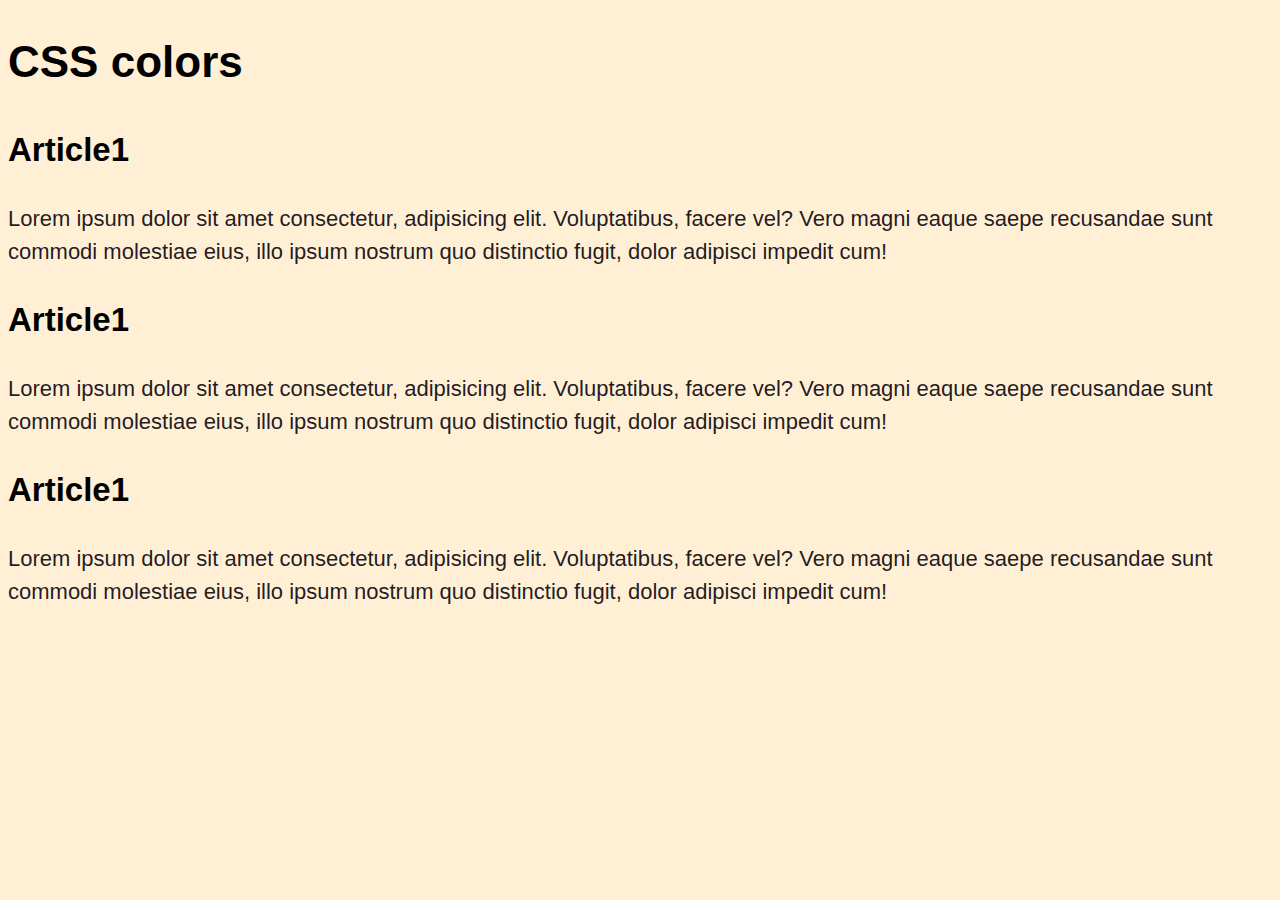
==== lesson3/index.html @ 7e468439 "colors" ====
<!DOCTYPE html>
<html lang="en">

<head>

    <meta charset="UTF-8">
    <meta name="author" content="Hamed miri">
    <meta name="description" content="is a file to learn color in css!">
    <title>Css colors</title>
    <link rel="stylesheet" href="./style.css">

</head>

<body>
    <h1>CSS colors</h1>
    <article>
        <h2>Article1</h2>
        <p>
            Lorem ipsum dolor sit amet consectetur, adipisicing elit. Voluptatibus, facere vel? Vero magni eaque saepe recusandae sunt commodi molestiae eius, illo ipsum nostrum quo distinctio fugit, dolor adipisci impedit cum!
        </p>

    </article>

    <article>
        <h2>Article1</h2>
        <p>
            Lorem ipsum dolor sit amet consectetur, adipisicing elit. Voluptatibus, facere vel? Vero magni eaque saepe recusandae sunt commodi molestiae eius, illo ipsum nostrum quo distinctio fugit, dolor adipisci impedit cum!
        </p>

    </article>

    <article>
        <h2>Article1</h2>
        <p>
            Lorem ipsum dolor sit amet consectetur, adipisicing elit. Voluptatibus, facere vel? Vero magni eaque saepe recusandae sunt commodi molestiae eius, illo ipsum nostrum quo distinctio fugit, dolor adipisci impedit cum!
        </p>

    </article>
    
</body>

</html>
---- lesson3/style.css ----
body {
    font-size: 22px;
    font-family: Arial, Helvetica, sans-serif;
    line-height: 1.5;
    background-color: papayawhip;
    color: rgb(0,0,0);
}

p {
    color: rgba(4, 1, 10, 0.9);
}
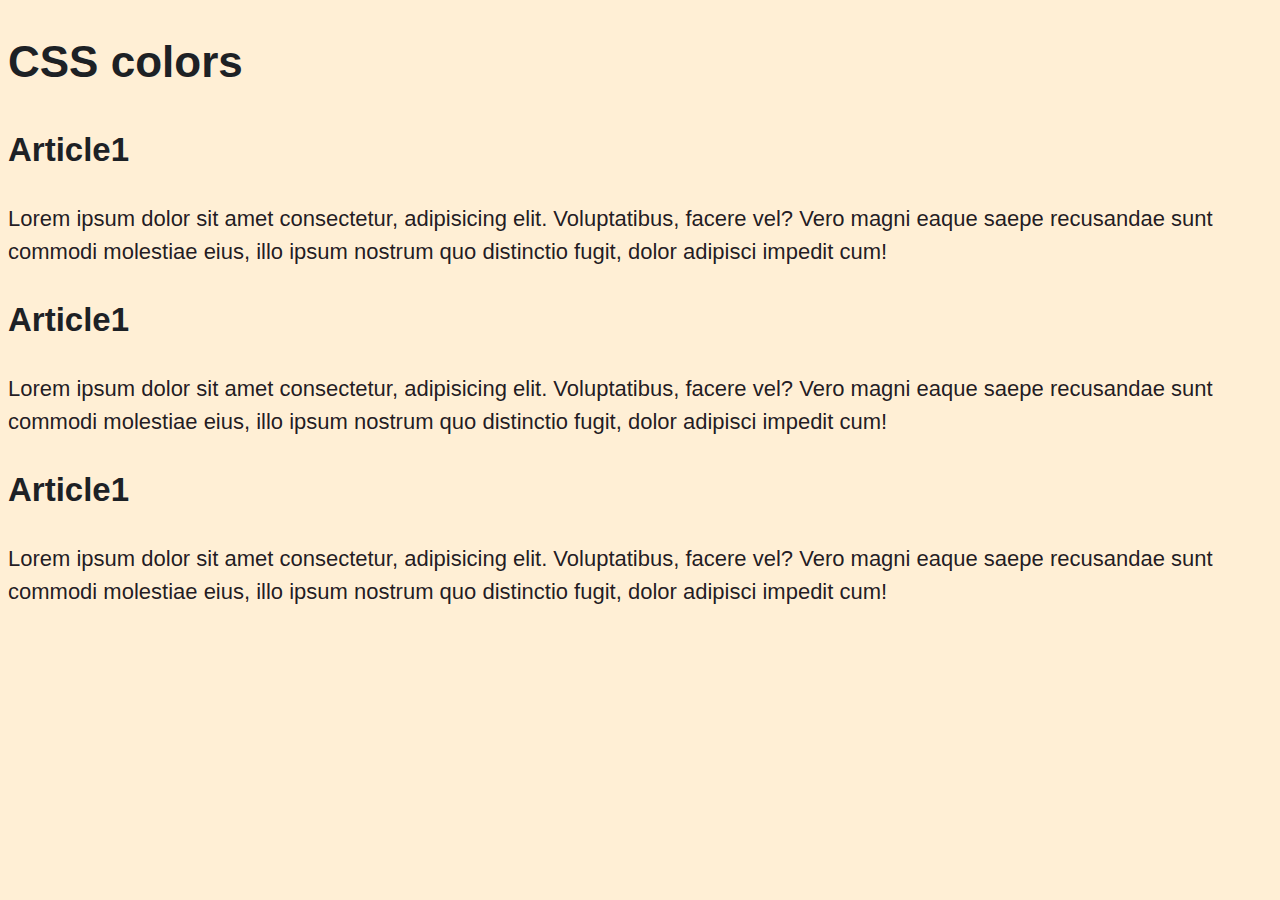
==== commit 9b57153b: "unit and size" ====
--- a/lesson3/index.html
+++ b/lesson3/index.html
@@ -12,30 +12,33 @@
 </head>
 
 <body>
-    <h1>CSS colors</h1>
-    <article>
-        <h2>Article1</h2>
-        <p>
-            Lorem ipsum dolor sit amet consectetur, adipisicing elit. Voluptatibus, facere vel? Vero magni eaque saepe recusandae sunt commodi molestiae eius, illo ipsum nostrum quo distinctio fugit, dolor adipisci impedit cum!
-        </p>
-
-    </article>
-
-    <article>
-        <h2>Article1</h2>
-        <p>
-            Lorem ipsum dolor sit amet consectetur, adipisicing elit. Voluptatibus, facere vel? Vero magni eaque saepe recusandae sunt commodi molestiae eius, illo ipsum nostrum quo distinctio fugit, dolor adipisci impedit cum!
-        </p>
-
-    </article>
-
-    <article>
-        <h2>Article1</h2>
-        <p>
-            Lorem ipsum dolor sit amet consectetur, adipisicing elit. Voluptatibus, facere vel? Vero magni eaque saepe recusandae sunt commodi molestiae eius, illo ipsum nostrum quo distinctio fugit, dolor adipisci impedit cum!
-        </p>
-
-    </article>
+    <header>
+        <h1>CSS colors</h1>
+        <article>
+            <h2>Article1</h2>
+            <p>
+                Lorem ipsum dolor sit amet consectetur, adipisicing elit. Voluptatibus, facere vel? Vero magni eaque saepe recusandae sunt commodi molestiae eius, illo ipsum nostrum quo distinctio fugit, dolor adipisci impedit cum!
+            </p>
+    
+        </article>
+    
+        <article>
+            <h2>Article1</h2>
+            <p>
+                Lorem ipsum dolor sit amet consectetur, adipisicing elit. Voluptatibus, facere vel? Vero magni eaque saepe recusandae sunt commodi molestiae eius, illo ipsum nostrum quo distinctio fugit, dolor adipisci impedit cum!
+            </p>
+    
+        </article>
+    
+        <article>
+            <h2>Article1</h2>
+            <p>
+                Lorem ipsum dolor sit amet consectetur, adipisicing elit. Voluptatibus, facere vel? Vero magni eaque saepe recusandae sunt commodi molestiae eius, illo ipsum nostrum quo distinctio fugit, dolor adipisci impedit cum!
+            </p>
+    
+        </article>
+    </header>
+    
     
 </body>
 
--- a/lesson3/style.css
+++ b/lesson3/style.css
@@ -2,8 +2,8 @@
     font-size: 22px;
     font-family: Arial, Helvetica, sans-serif;
     line-height: 1.5;
-    background-color: papayawhip;
-    color: rgb(0,0,0);
+    background-color: #ffefd5;
+    color: #1D2125;
 }
 
 p {
